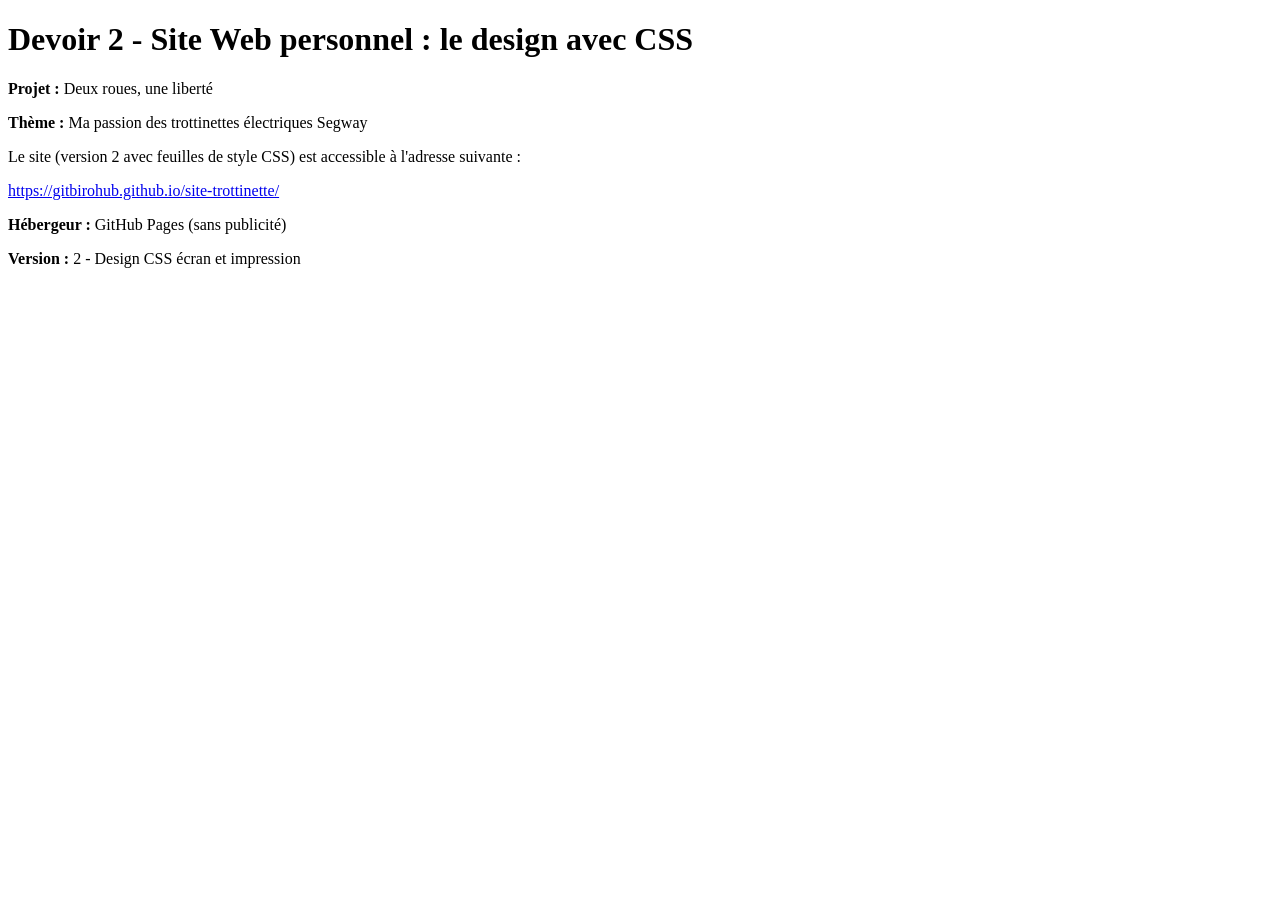
==== adresse.html @ fc7f8e03 "Add files via upload" ====
<!DOCTYPE html>
<html lang="fr">
<head>
    <meta charset="UTF-8">
    <title>Adresse du site - Version 2 (CSS)</title>
</head>
<body>
    <h1>Devoir 2 - Site Web personnel : le design avec CSS</h1>
    
    <p><strong>Projet :</strong> Deux roues, une liberté</p>
    <p><strong>Thème :</strong> Ma passion des trottinettes électriques Segway</p>
    
    <p>Le site (version 2 avec feuilles de style CSS) est accessible à l'adresse suivante :</p>
    
    <p>
        <a href="https://gitbirohub.github.io/site-trottinette/">
            https://gitbirohub.github.io/site-trottinette/
        </a>
    </p>
    
    <p><strong>Hébergeur :</strong> GitHub Pages (sans publicité)</p>
    
    <p><strong>Version :</strong> 2 - Design CSS écran et impression</p>
</body>
</html>
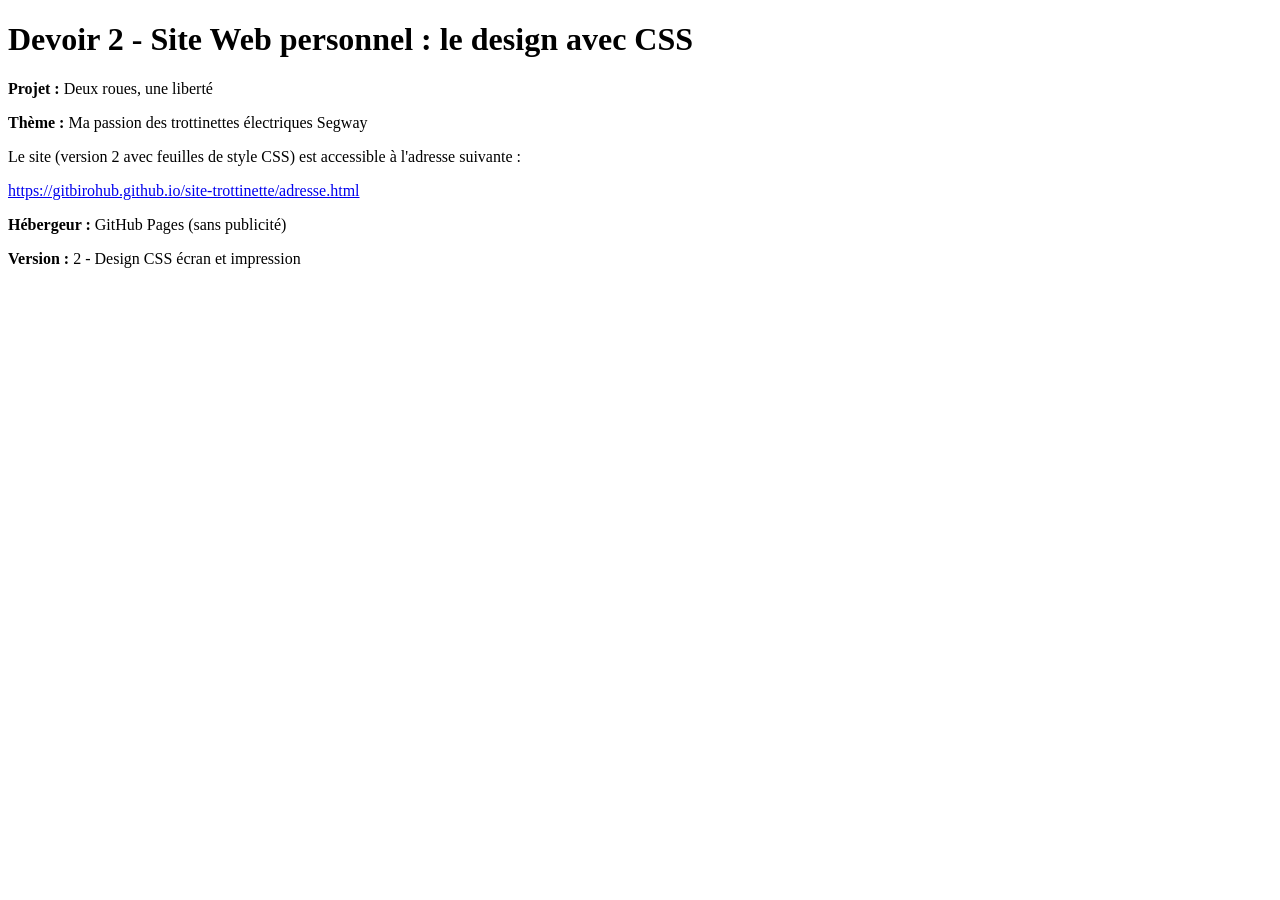
==== commit 50cfa9b5: "Update link to point to adresse.html" ====
--- a/adresse.html
+++ b/adresse.html
@@ -14,7 +14,7 @@
     
     <p>
         <a href="https://gitbirohub.github.io/site-trottinette/">
-            https://gitbirohub.github.io/site-trottinette/
+            https://gitbirohub.github.io/site-trottinette/adresse.html
         </a>
     </p>
     
@@ -22,4 +22,4 @@
     
     <p><strong>Version :</strong> 2 - Design CSS écran et impression</p>
 </body>
-</html>+</html>
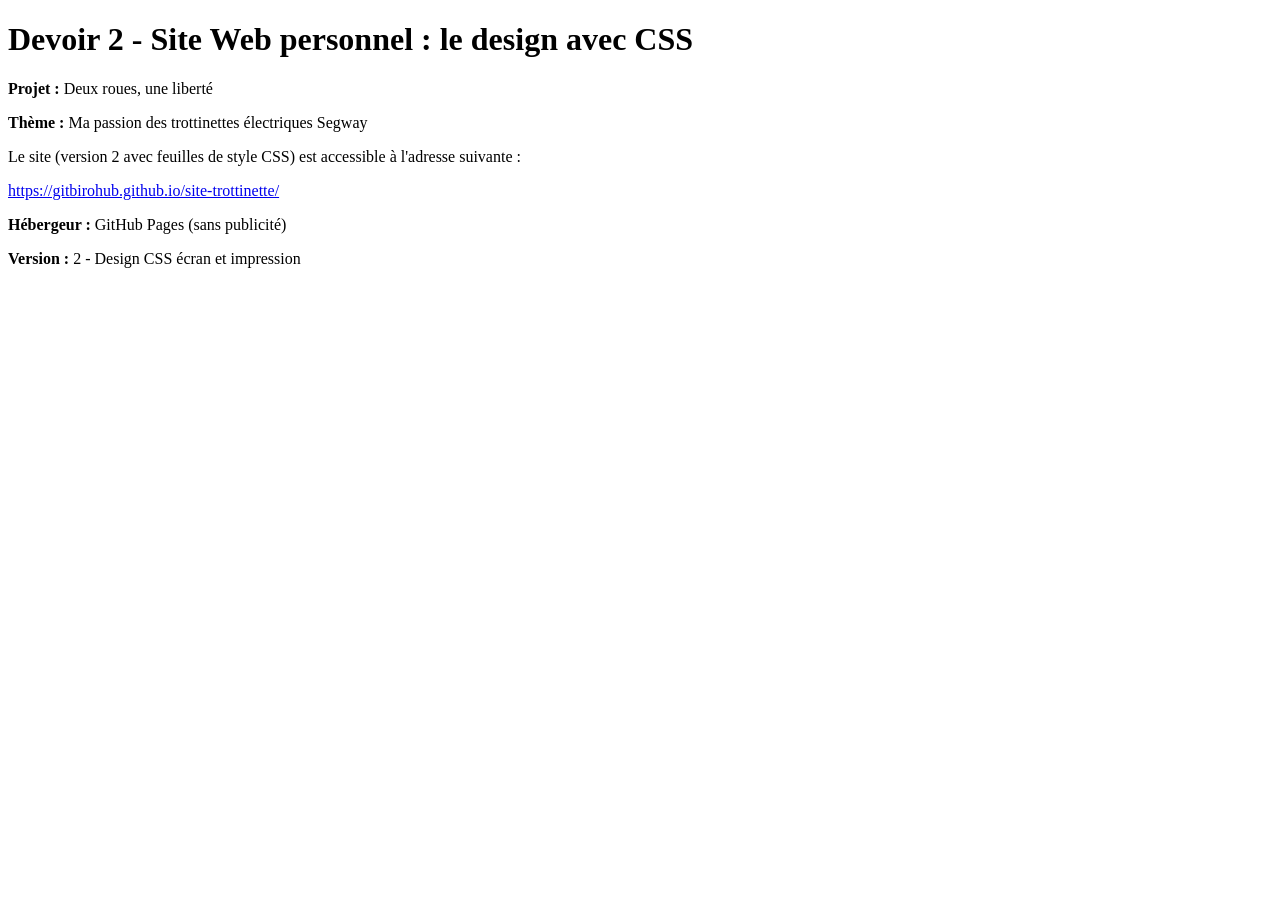
==== commit 61d59cd9: "Fix hyperlink in adresse.html" ====
--- a/adresse.html
+++ b/adresse.html
@@ -13,8 +13,8 @@
     <p>Le site (version 2 avec feuilles de style CSS) est accessible à l'adresse suivante :</p>
     
     <p>
-        <a href="https://gitbirohub.github.io/site-trottinette/">
-            https://gitbirohub.github.io/site-trottinette/adresse.html
+        <a href="https://gitbirohub.github.io/site-trottinette/adresse.html">
+            https://gitbirohub.github.io/site-trottinette/
         </a>
     </p>
     
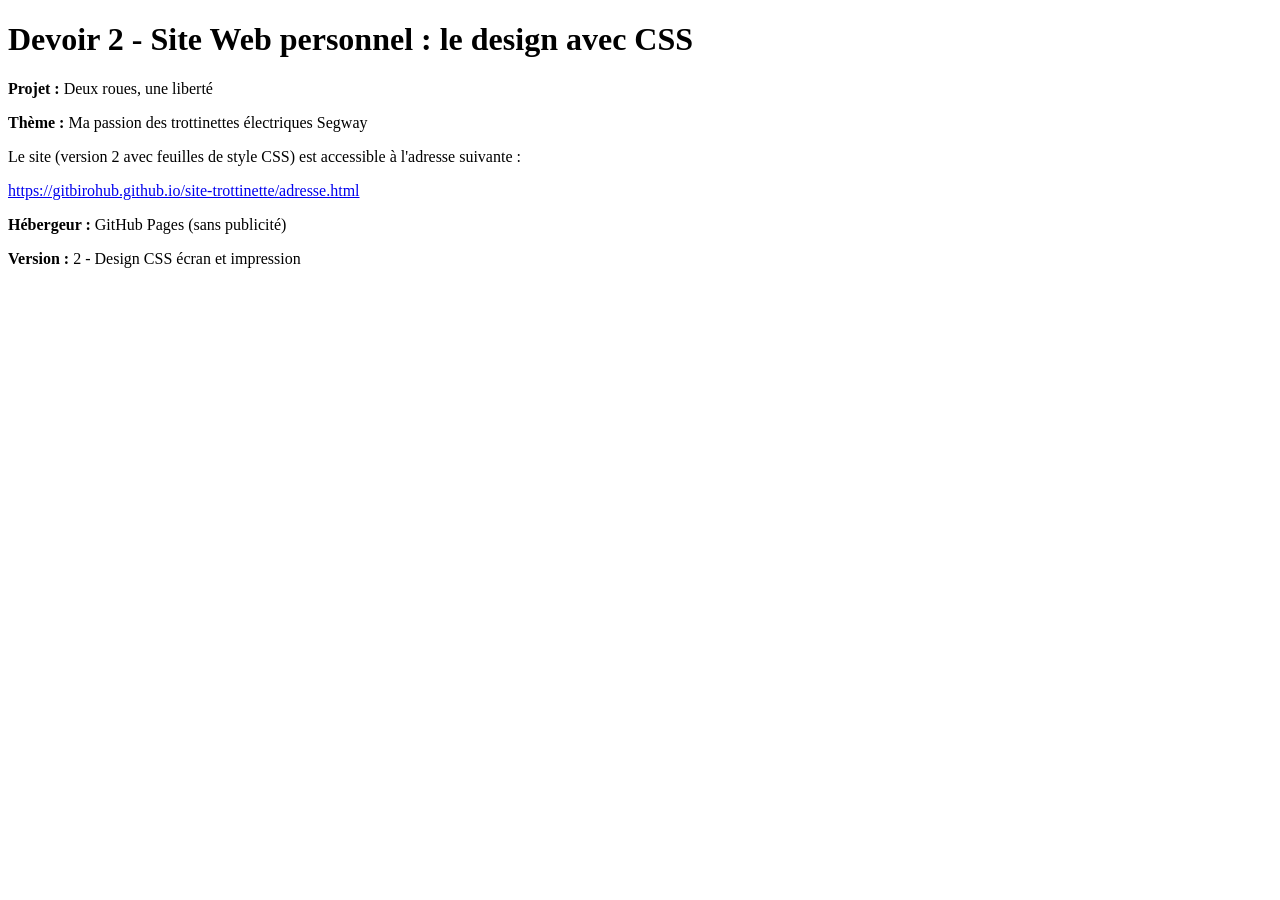
==== commit 335dd856: "Update link to the site in adresse.html" ====
--- a/adresse.html
+++ b/adresse.html
@@ -14,7 +14,7 @@
     
     <p>
         <a href="https://gitbirohub.github.io/site-trottinette/adresse.html">
-            https://gitbirohub.github.io/site-trottinette/
+            https://gitbirohub.github.io/site-trottinette/adresse.html
         </a>
     </p>
     
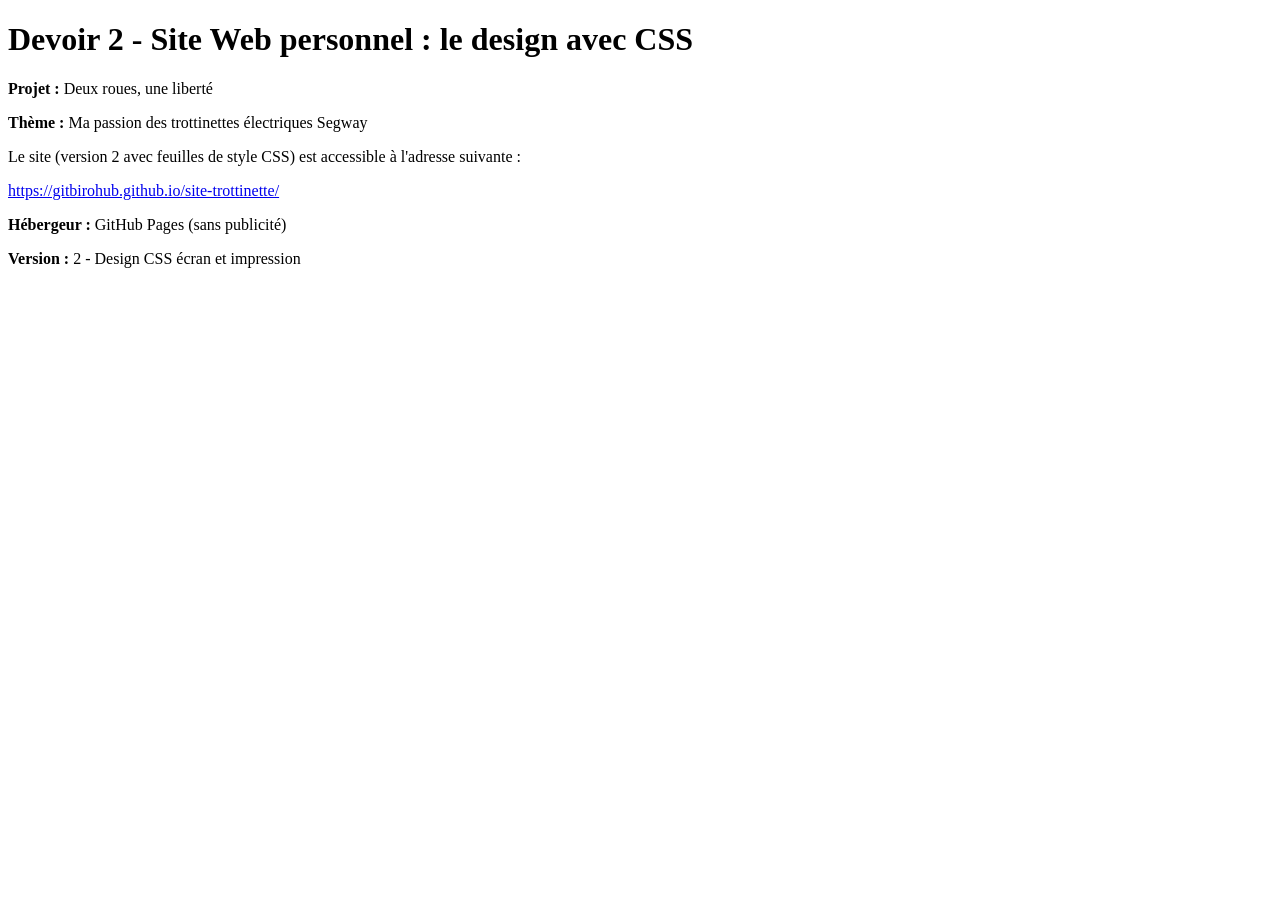
==== commit b932c4de: "Update link to site-trottinette homepage" ====
--- a/adresse.html
+++ b/adresse.html
@@ -14,7 +14,7 @@
     
     <p>
         <a href="https://gitbirohub.github.io/site-trottinette/adresse.html">
-            https://gitbirohub.github.io/site-trottinette/adresse.html
+            https://gitbirohub.github.io/site-trottinette/
         </a>
     </p>
     
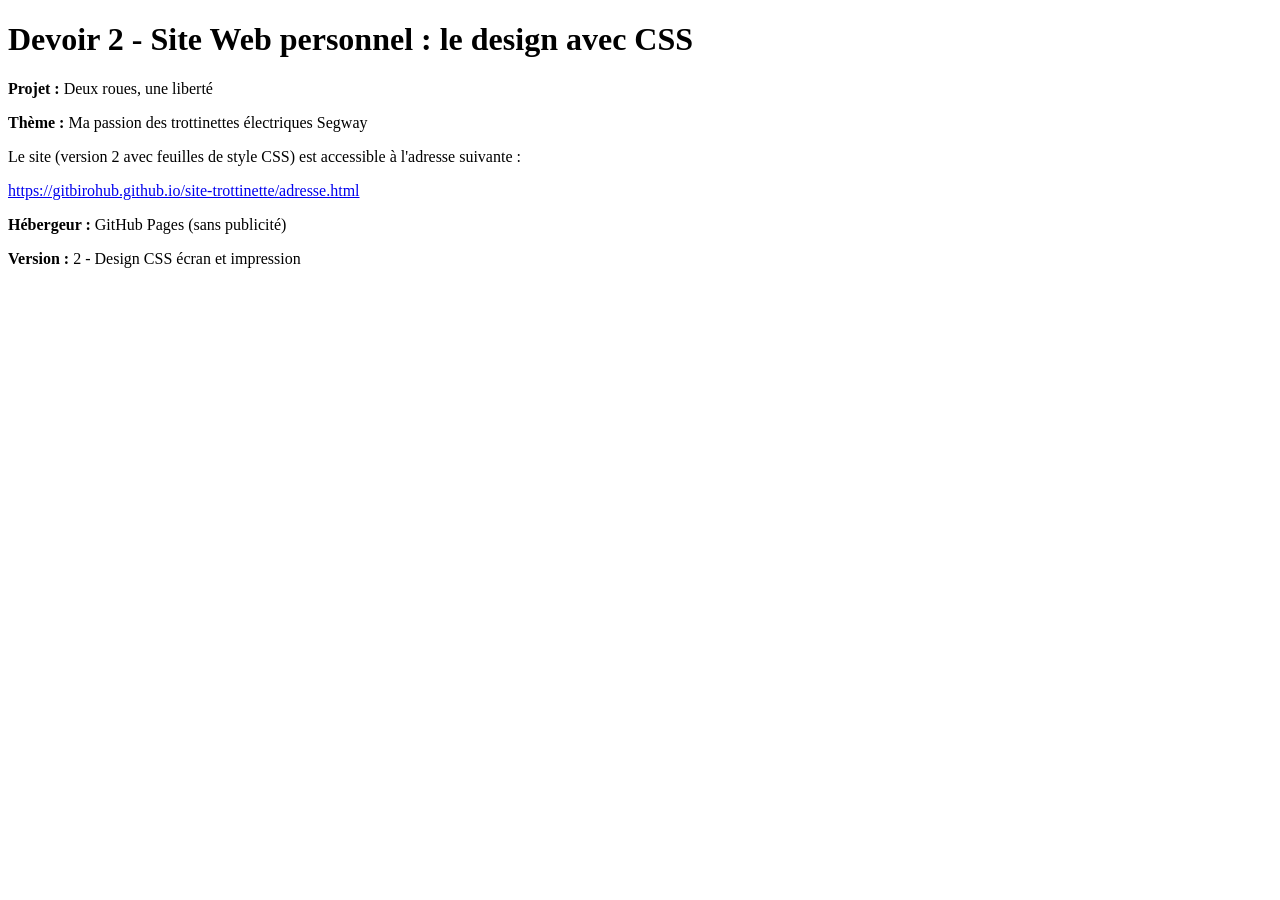
==== commit 0c424c41: "Fix link order in adresse.html" ====
--- a/adresse.html
+++ b/adresse.html
@@ -13,8 +13,8 @@
     <p>Le site (version 2 avec feuilles de style CSS) est accessible à l'adresse suivante :</p>
     
     <p>
-        <a href="https://gitbirohub.github.io/site-trottinette/adresse.html">
-            https://gitbirohub.github.io/site-trottinette/
+        <a href="https://gitbirohub.github.io/site-trottinette/">
+            https://gitbirohub.github.io/site-trottinette/adresse.html
         </a>
     </p>
     
